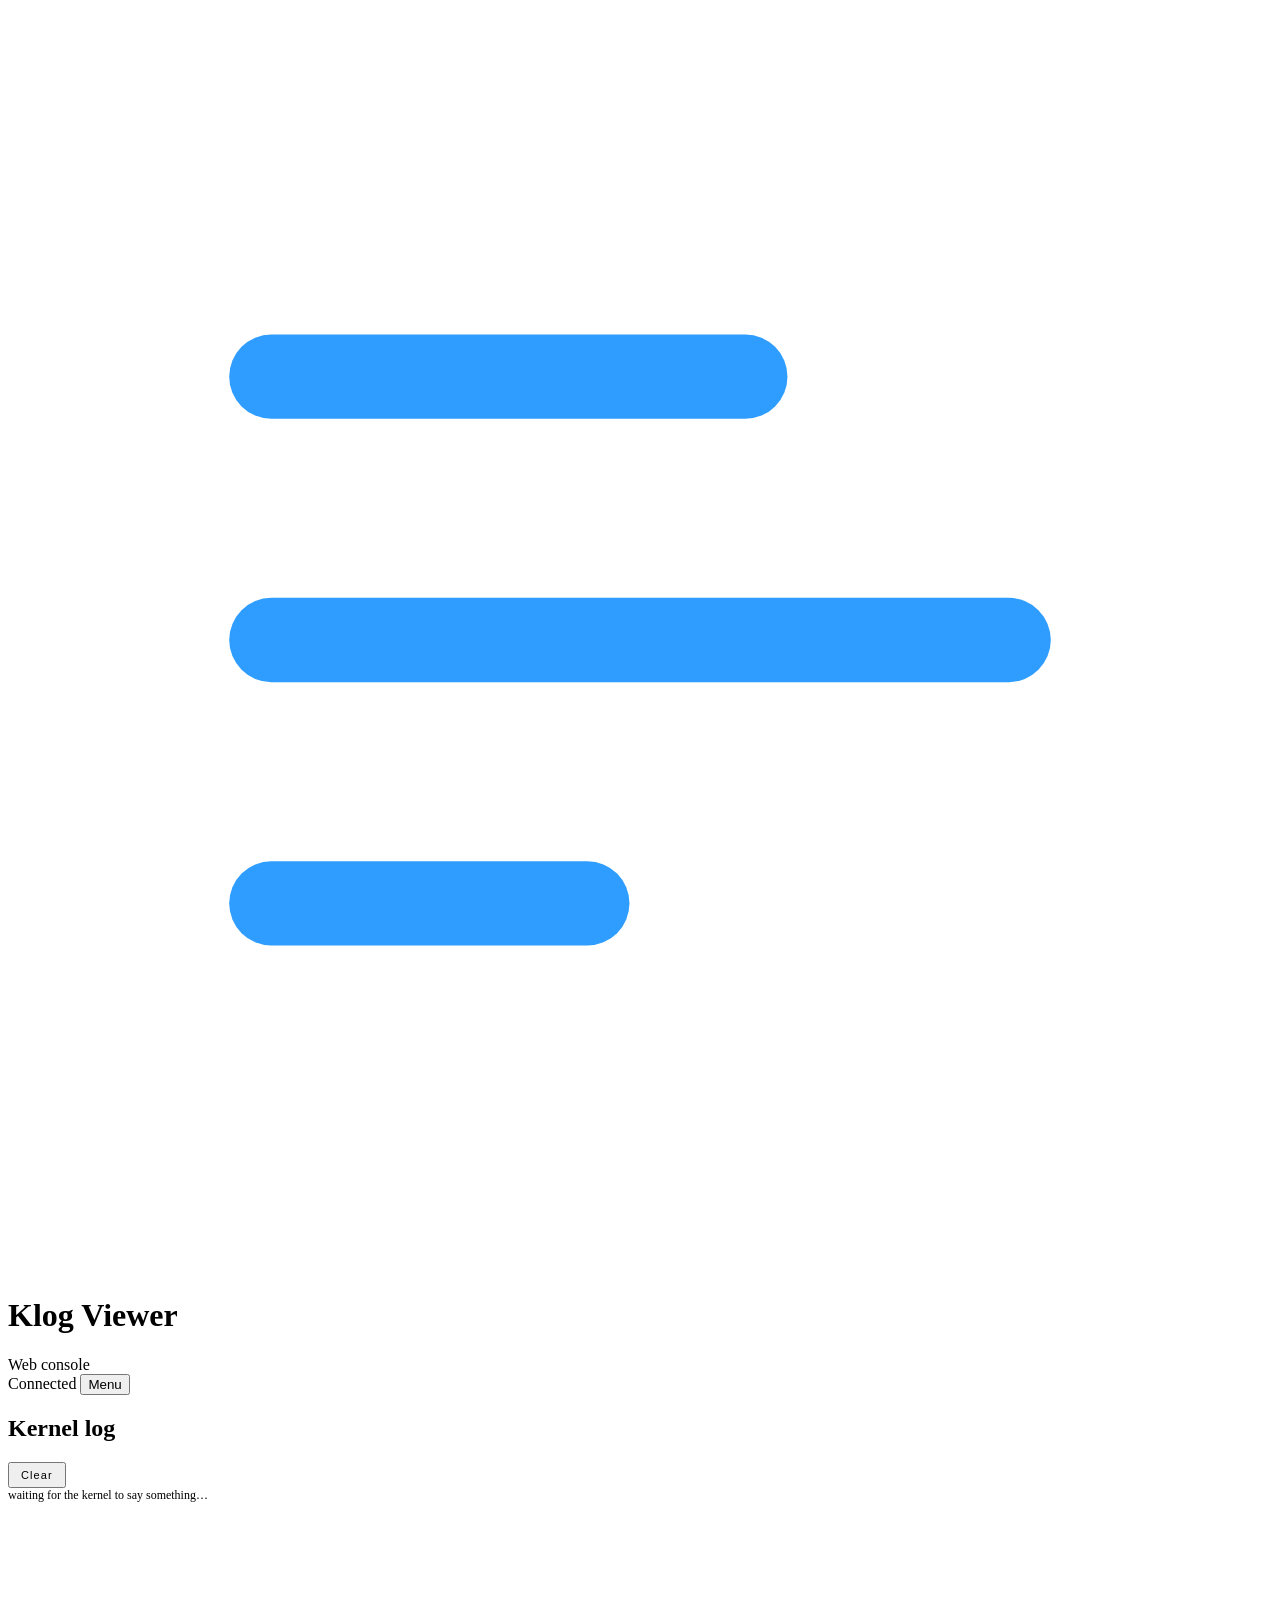
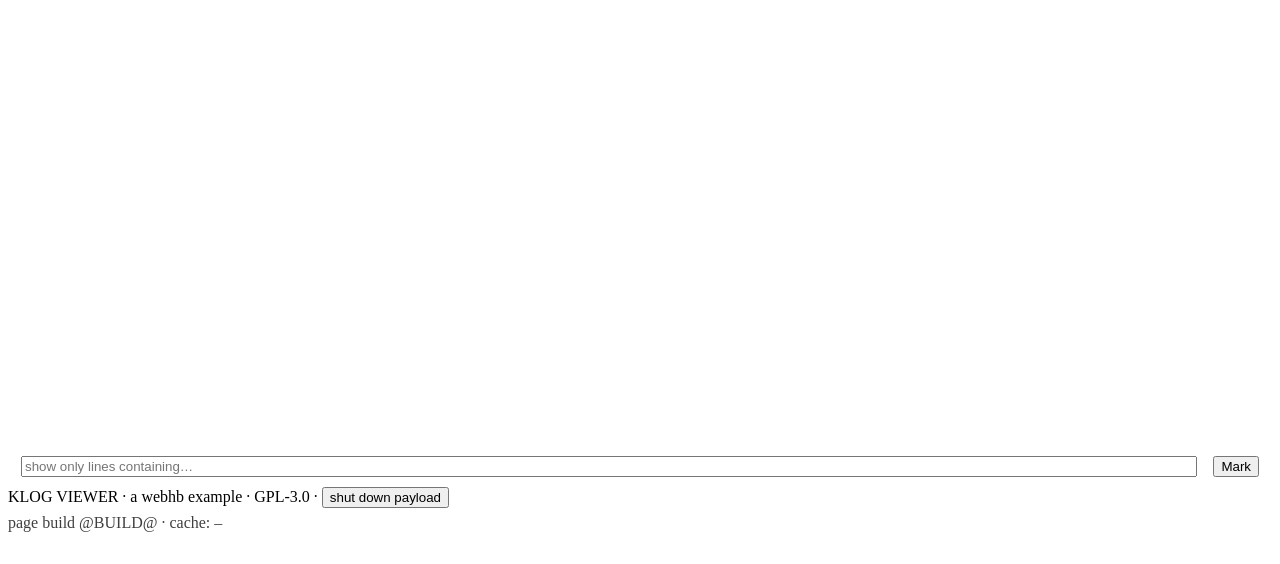
==== examples/klogview/web/index.html @ 7447e4a8 "feat(klogview): add a kernel log viewer as the second web homebrew Step 7 of docs/webhb-plan.md: a s" ====
<!doctype html>
<html lang="en" manifest="/cache.appcache">
<head>
<meta charset="utf-8">
<meta name="viewport" content="width=device-width,initial-scale=1,viewport-fit=cover">
<meta name="theme-color" content="#07090d">
<title>Klog Viewer</title>
<link rel="apple-touch-icon" href="/apple-touch-icon.png">
<link rel="icon" type="image/png" href="/icon.png">
<link rel="manifest" href="/app.webmanifest">
<meta name="mobile-web-app-capable" content="yes">
<meta name="apple-mobile-web-app-title" content="Klog">
<script>
/* Flexbox `gap` cannot be asked for with @supports (grid has it too), so it
   is measured: two empty children in a column are as tall as the gap. */
(function(){
  var f = document.createElement("div");
  f.style.cssText = "display:flex;flex-direction:column;row-gap:1px;position:absolute;visibility:hidden";
  f.appendChild(document.createElement("div"));
  f.appendChild(document.createElement("div"));
  document.documentElement.appendChild(f);
  if(f.scrollHeight !== 1) document.documentElement.className += " no-flexgap";
  document.documentElement.removeChild(f);
})();
</script>
<style>
/* @WHB_CSS@ */

/* ---- what is the viewer's own: a console that gets the room ---- */
body{padding-bottom:24px}
#logbox{height:62vh;min-height:300px;font-size:12px}
#logbox div.hide{display:none}
#logbox div.mark{color:var(--accent);border-top:1px solid var(--line-soft);margin-top:4px;padding-top:5px}
.tools{display:flex;align-items:center;gap:8px;padding:10px 13px;border-top:1px solid var(--line-soft)}
.tools input[type=text]{flex:1;max-width:none;min-width:0}
.tools .count{font-family:var(--mono);font-size:11px;color:var(--ink-faint);white-space:nowrap}
.no-flexgap .tools > * + *{margin-left:8px}
</style>
</head>
<body>

<div class="wrap">
  <header>
    <div class="brand">
      <div class="mark" aria-hidden="true">
        <svg viewBox="0 0 24 24" fill="none" stroke="#2f9dff" stroke-width="1.6" stroke-linecap="round" stroke-linejoin="round">
          <path d="M5 7h9"/><path d="M5 12h14"/><path d="M5 17h6"/>
        </svg>
      </div>
      <div>
        <h1>Klog <span>Viewer</span></h1>
        <div class="sub" id="sub">Web console</div>
      </div>
      <div class="link">
        <button type="button" class="live lock" id="lockchip" hidden title="This device may look, but not change anything yet">Locked</button>
        <span class="live on" id="conn"><i class="dot"></i><span id="conntext">Connected</span></span>
        <button type="button" class="live menu" id="menubtn" aria-label="Menu" aria-expanded="false"><i class="bars" aria-hidden="true"><b></b><b></b><b></b></i><span>Menu</span></button>
        <div class="menu-pop" id="menupop" hidden>
          <button type="button" data-go="">Log</button>
          <button type="button" data-go="#settings">Settings</button>
        </div>
      </div>
    </div>
  </header>

  <div class="banner offline" id="offline" hidden>
    <span class="spin" id="offline-spin" hidden></span>
    <span class="offline-txt">
      <b>Klog Viewer is not running.</b>
      <span id="offline-msg">This page comes from the browser's cache. Start the payload the way you usually do - it connects by itself.</span>
    </span>
    <button type="button" class="mini" id="offline-start" hidden>Start it</button>
  </div>

  <main>
    <section class="card">
      <div class="head"><h2>Kernel log</h2><span class="spacer"></span>
        <button class="ghost act" id="clearlog" style="padding:5px 11px;font-size:11px;letter-spacing:.1em">Clear</button>
      </div>
      <div id="logbox"><div class="empty">waiting for the kernel to say something…</div></div>
      <div class="tools">
        <input type="text" id="k-filter" placeholder="show only lines containing…" spellcheck="false" autocomplete="off">
        <span class="count" id="k-count"></span>
        <button type="button" class="mini" id="k-mark" title="Puts a line of your own into the log, to find this moment again">Mark</button>
      </div>
    </section>
  </main>

  <div class="page" id="view-settings" hidden>
    <div class="pagehead">
      <button type="button" class="mini" data-back="1">&larr; Back</button>
      <h2>Settings</h2>
    </div>

    <section class="card">
      <div class="head"><h2>Payload</h2></div>
      <div class="body">
        <div class="row">
          <div class="txt">
            <div class="label">Write the log to a file</div>
            <div class="hint">Every line also goes to logs/klog.txt in the payload's data folder.</div>
          </div>
          <label class="sw"><input type="checkbox" id="c-save"><span></span></label>
        </div>
        <div class="row" id="row-store">
          <div class="txt">
            <div class="label">Keep this version in Payload Manager</div>
            <div class="hint" id="store-hint">Stores this payload in pldmgr, so it can be started from there.</div>
          </div>
          <button type="button" class="mini" id="c-store">Save</button>
        </div>
      </div>
    </section>

    <section class="card">
      <div class="head"><h2>Access</h2></div>
      <div class="body">
        <div class="row">
          <div class="txt">
            <div class="label">Ask other devices for a code</div>
            <div class="hint" id="require-hint">Phones and PCs may look, but have to enter the code from the TV before they can change anything.</div>
          </div>
          <label class="sw"><input type="checkbox" id="c-require" disabled><span></span></label>
        </div>
        <div class="row" id="row-access" hidden>
          <div class="txt">
            <div class="label">Code for other devices</div>
            <div class="hint">Phones and PCs enter it once before they may change anything. The console's own browser never has to.</div>
          </div>
          <span id="access-code" style="font-family:var(--mono);font-size:18px;letter-spacing:.18em;color:var(--accent)"></span>
        </div>
      </div>
    </section>
  </div>

  <footer>KLOG VIEWER &middot; a webhb example &middot; GPL-3.0 &middot;
    <button type="button" id="quit" class="linkish">shut down payload</button>
    <div style="margin-top:6px;opacity:.75"><span id="ver"></span>page build <span id="build">@BUILD@</span> &middot; cache: <span id="cachestate">–</span></div>
  </footer>
</div>

<div class="picker" id="unlock" hidden>
  <div class="picker-box" role="dialog" aria-modal="true" aria-label="Enter the code from the TV" style="max-width:400px">
    <div class="picker-head">
      <span>Code from the TV</span>
      <span class="spacer"></span>
      <button type="button" class="ghost act" id="ul-close" style="padding:5px 11px;font-size:11px;letter-spacing:.1em">Close</button>
    </div>
    <div class="picker-path" style="white-space:normal;line-height:1.5">Looking is free. To change something from this device, enter the six-digit code the console showed when the payload started.</div>
    <div class="picker-new">
      <input type="text" id="ul-code" placeholder="000000" maxlength="6" inputmode="numeric" pattern="[0-9]*" spellcheck="false" autocomplete="one-time-code">
      <button type="button" class="mini" id="ul-go">Unlock</button>
    </div>
    <div class="picker-foot">
      <span class="picker-dest" id="ul-msg"></span>
      <span class="spacer"></span>
      <button type="button" class="act ghost" id="ul-show">Show the code on the TV</button>
    </div>
  </div>
</div>

<div class="toast" id="toast" role="status" aria-live="polite"></div>

<script>
(function(){
"use strict";

/* @WHB_JS@ */

/* ---------------- the viewer's own ---------------- */
var shown = 0, total = 0;

function matches(line){
  var f = $("k-filter").value.toLowerCase();
  return !f || line.toLowerCase().indexOf(f) >= 0;
}
function count(){
  $("k-count").textContent = $("k-filter").value ? shown + " of " + total : total + " lines";
}
/* every line the kit puts into the console passes through here */
function onLog(el, line){
  total++;
  if(line.indexOf("========") === 0) el.className = "mark";
  if(matches(line)) shown++; else el.className += " hide";
  count();
}
function refilter(){
  shown = total = 0;
  Array.prototype.forEach.call($("logbox").children, function(el){
    if(el.classList.contains("empty")) return;
    total++;
    var ok = matches(el.textContent);
    el.classList.toggle("hide", !ok);
    if(ok) shown++;
  });
  count();
}

function applyConfig(c){ $("c-save").checked = !!c.saveToFile; }
function loadConfig(){ api("/api/config").then(applyConfig).catch(function(){}); }

$("k-filter").addEventListener("input", refilter);
$("clearlog").addEventListener("click", function(){ shown = total = 0; count(); });
$("k-mark").addEventListener("click", function(){
  post("/api/klog/mark", { text: $("k-filter").value || "mark" }).catch(function(e){ toast(e.message, "bad"); });
});
$("c-save").addEventListener("change", function(){
  post("/api/config", { saveToFile: $("c-save").checked ? 1 : 0 }).then(function(r){
    applyConfig(r.config);
    toast(r.config.saveToFile ? "Writing to logs/klog.txt" : "No longer writing to a file", "ok");
  }).catch(function(e){ toast(e.message, "bad"); loadConfig(); });
});

whb.app = {
  elf: "klogview", shortName: "Klog", storage: "klogview",
  busyText: "", afterBusy: "",
  views: { "#settings": "view-settings" }, settingsView: "view-settings",
  onLog: onLog,
  onOnline: loadConfig,
  onConfig: applyConfig
};
whbBoot();

loadConfig();
whbPoll();
setInterval(whbPoll, 1000);
})();
</script>
</body>
</html>
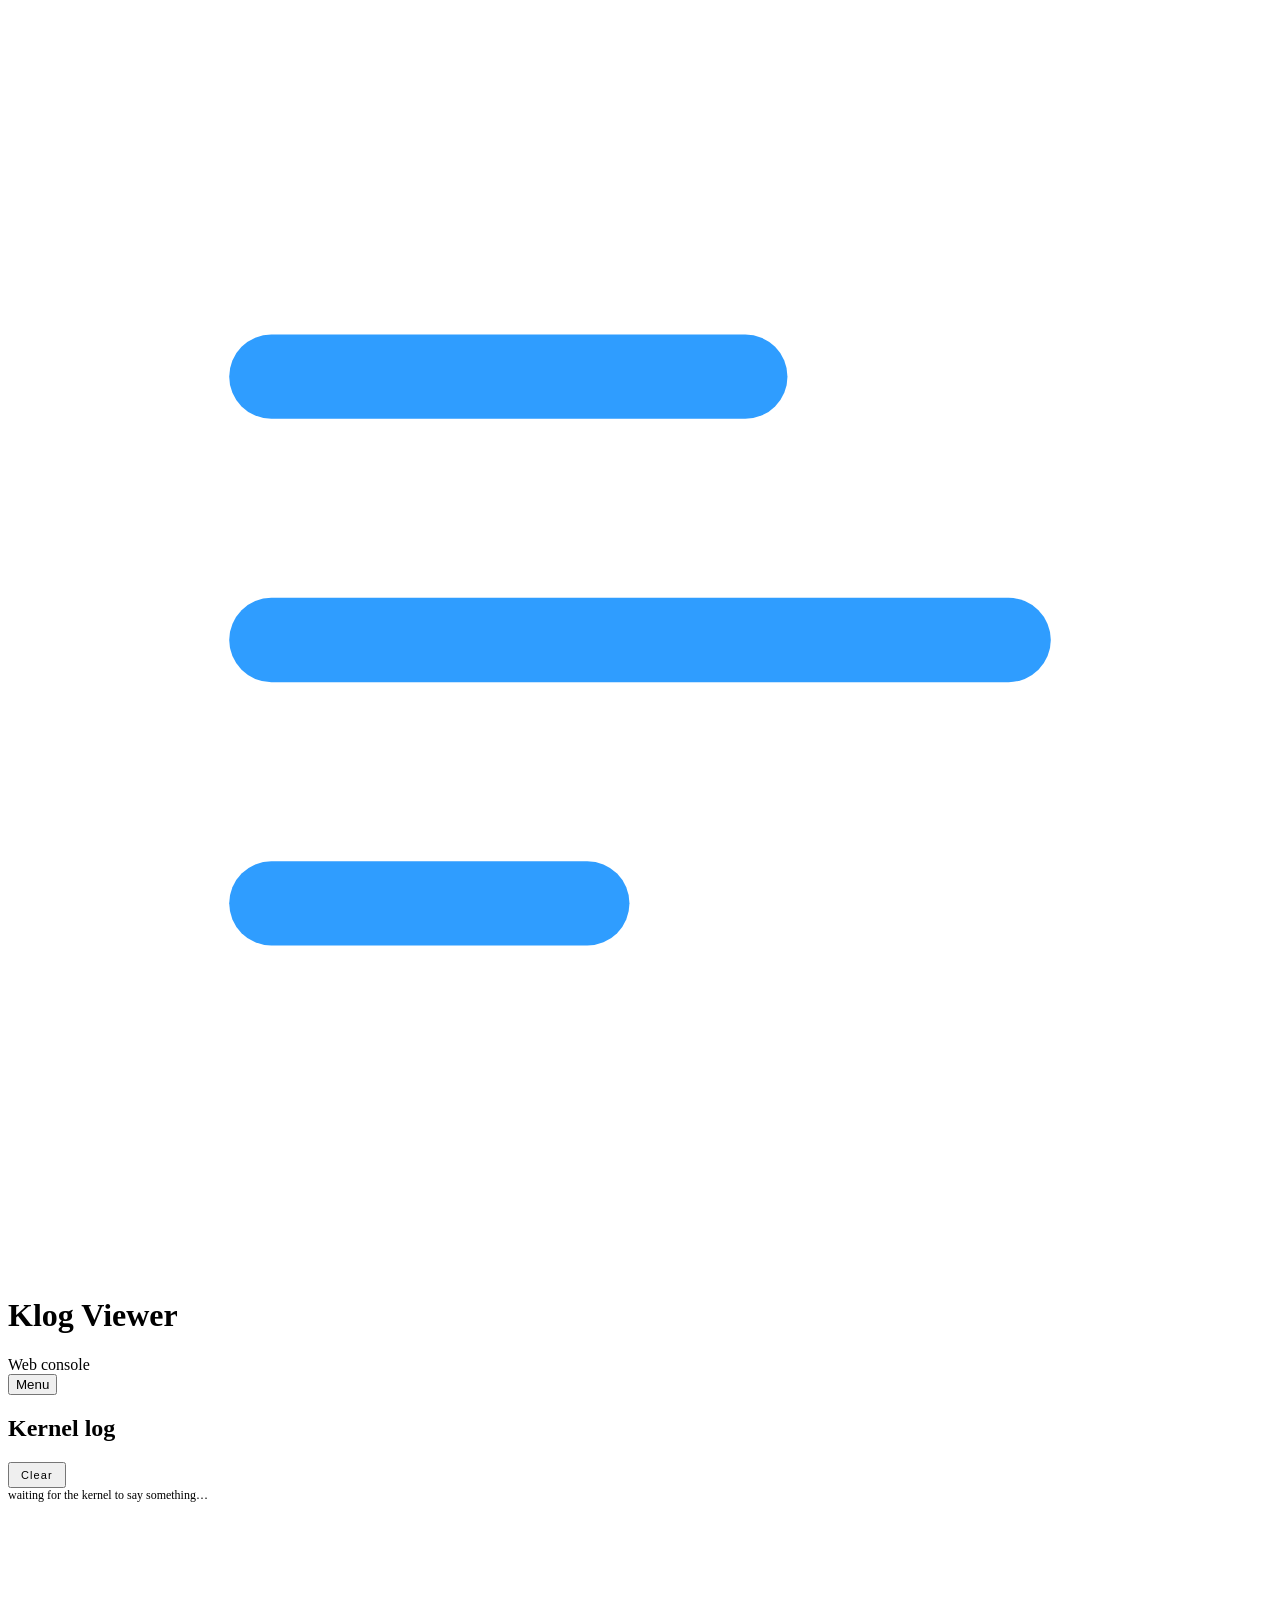
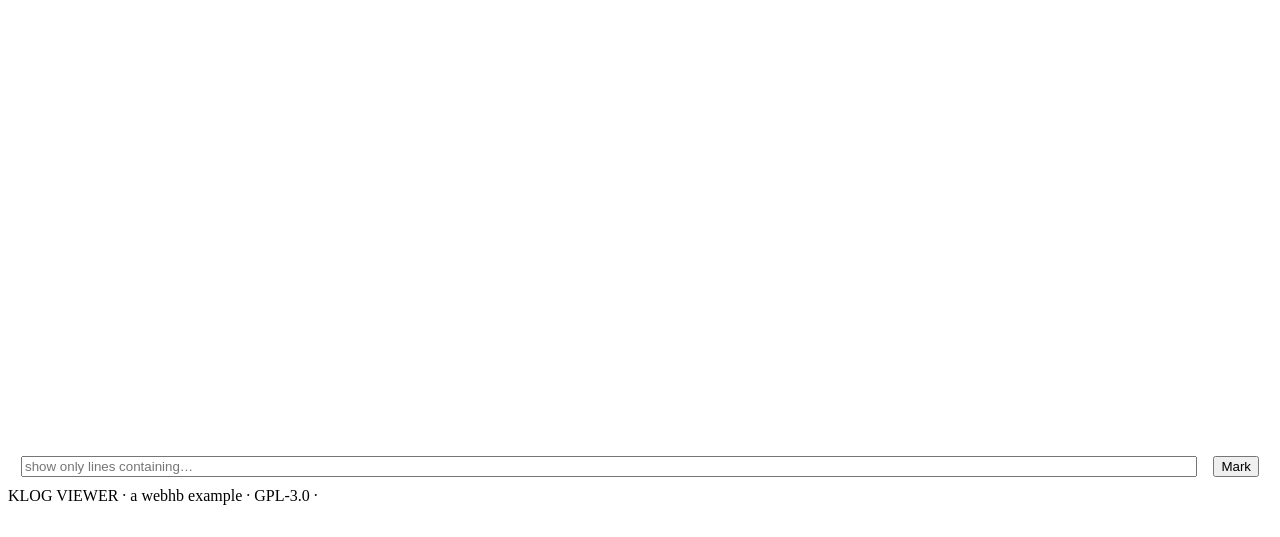
==== commit 8fedd6eb: "refactor(web): serve the markup every app shares from the kit whb.js worked on some forty elements e" ====
--- a/examples/klogview/web/index.html
+++ b/examples/klogview/web/index.html
@@ -9,20 +9,8 @@
 <link rel="icon" type="image/png" href="/icon.png">
 <link rel="manifest" href="/app.webmanifest">
 <meta name="mobile-web-app-capable" content="yes">
-<meta name="apple-mobile-web-app-title" content="Klog">
-<script>
-/* Flexbox `gap` cannot be asked for with @supports (grid has it too), so it
-   is measured: two empty children in a column are as tall as the gap. */
-(function(){
-  var f = document.createElement("div");
-  f.style.cssText = "display:flex;flex-direction:column;row-gap:1px;position:absolute;visibility:hidden";
-  f.appendChild(document.createElement("div"));
-  f.appendChild(document.createElement("div"));
-  document.documentElement.appendChild(f);
-  if(f.scrollHeight !== 1) document.documentElement.className += " no-flexgap";
-  document.documentElement.removeChild(f);
-})();
-</script>
+<meta name="apple-mobile-web-app-title" content="Klog Viewer">
+<!-- @WHB:head@ -->
 <style>
 /* @WHB_CSS@ */
 
@@ -52,8 +40,7 @@
         <div class="sub" id="sub">Web console</div>
       </div>
       <div class="link">
-        <button type="button" class="live lock" id="lockchip" hidden title="This device may look, but not change anything yet">Locked</button>
-        <span class="live on" id="conn"><i class="dot"></i><span id="conntext">Connected</span></span>
+        <!-- @WHB:chips@ -->
         <button type="button" class="live menu" id="menubtn" aria-label="Menu" aria-expanded="false"><i class="bars" aria-hidden="true"><b></b><b></b><b></b></i><span>Menu</span></button>
         <div class="menu-pop" id="menupop" hidden>
           <button type="button" data-go="">Log</button>
@@ -63,14 +50,7 @@
     </div>
   </header>
 
-  <div class="banner offline" id="offline" hidden>
-    <span class="spin" id="offline-spin" hidden></span>
-    <span class="offline-txt">
-      <b>Klog Viewer is not running.</b>
-      <span id="offline-msg">This page comes from the browser's cache. Start the payload the way you usually do - it connects by itself.</span>
-    </span>
-    <button type="button" class="mini" id="offline-start" hidden>Start it</button>
-  </div>
+  <!-- @WHB:offline@ -->
 
   <main>
     <section class="card">
@@ -102,64 +82,22 @@
           </div>
           <label class="sw"><input type="checkbox" id="c-save"><span></span></label>
         </div>
-        <div class="row" id="row-store">
-          <div class="txt">
-            <div class="label">Keep this version in Payload Manager</div>
-            <div class="hint" id="store-hint">Stores this payload in pldmgr, so it can be started from there.</div>
-          </div>
-          <button type="button" class="mini" id="c-store">Save</button>
-        </div>
+        <!-- @WHB:row-tile@ -->
+        <!-- @WHB:row-store@ -->
       </div>
     </section>
 
-    <section class="card">
-      <div class="head"><h2>Access</h2></div>
-      <div class="body">
-        <div class="row">
-          <div class="txt">
-            <div class="label">Ask other devices for a code</div>
-            <div class="hint" id="require-hint">Phones and PCs may look, but have to enter the code from the TV before they can change anything.</div>
-          </div>
-          <label class="sw"><input type="checkbox" id="c-require" disabled><span></span></label>
-        </div>
-        <div class="row" id="row-access" hidden>
-          <div class="txt">
-            <div class="label">Code for other devices</div>
-            <div class="hint">Phones and PCs enter it once before they may change anything. The console's own browser never has to.</div>
-          </div>
-          <span id="access-code" style="font-family:var(--mono);font-size:18px;letter-spacing:.18em;color:var(--accent)"></span>
-        </div>
-      </div>
-    </section>
+    <!-- @WHB:access@ -->
   </div>
 
   <footer>KLOG VIEWER &middot; a webhb example &middot; GPL-3.0 &middot;
-    <button type="button" id="quit" class="linkish">shut down payload</button>
-    <div style="margin-top:6px;opacity:.75"><span id="ver"></span>page build <span id="build">@BUILD@</span> &middot; cache: <span id="cachestate">–</span></div>
+    <!-- @WHB:foot@ -->
   </footer>
 </div>
 
-<div class="picker" id="unlock" hidden>
-  <div class="picker-box" role="dialog" aria-modal="true" aria-label="Enter the code from the TV" style="max-width:400px">
-    <div class="picker-head">
-      <span>Code from the TV</span>
-      <span class="spacer"></span>
-      <button type="button" class="ghost act" id="ul-close" style="padding:5px 11px;font-size:11px;letter-spacing:.1em">Close</button>
-    </div>
-    <div class="picker-path" style="white-space:normal;line-height:1.5">Looking is free. To change something from this device, enter the six-digit code the console showed when the payload started.</div>
-    <div class="picker-new">
-      <input type="text" id="ul-code" placeholder="000000" maxlength="6" inputmode="numeric" pattern="[0-9]*" spellcheck="false" autocomplete="one-time-code">
-      <button type="button" class="mini" id="ul-go">Unlock</button>
-    </div>
-    <div class="picker-foot">
-      <span class="picker-dest" id="ul-msg"></span>
-      <span class="spacer"></span>
-      <button type="button" class="act ghost" id="ul-show">Show the code on the TV</button>
-    </div>
-  </div>
-</div>
+<!-- @WHB:unlock@ -->
 
-<div class="toast" id="toast" role="status" aria-live="polite"></div>
+<!-- @WHB:toast@ -->
 
 <script>
 (function(){
@@ -197,7 +135,7 @@
 }
 
 function applyConfig(c){ $("c-save").checked = !!c.saveToFile; }
-function loadConfig(){ api("/api/config").then(applyConfig).catch(function(){}); }
+function loadConfig(){ api(WHB_API + "/config").then(applyConfig).catch(function(){}); }
 
 $("k-filter").addEventListener("input", refilter);
 $("clearlog").addEventListener("click", function(){ shown = total = 0; count(); });
@@ -205,14 +143,15 @@
   post("/api/klog/mark", { text: $("k-filter").value || "mark" }).catch(function(e){ toast(e.message, "bad"); });
 });
 $("c-save").addEventListener("change", function(){
-  post("/api/config", { saveToFile: $("c-save").checked ? 1 : 0 }).then(function(r){
+  post(WHB_API + "/config", { saveToFile: $("c-save").checked ? 1 : 0 }).then(function(r){
     applyConfig(r.config);
     toast(r.config.saveToFile ? "Writing to logs/klog.txt" : "No longer writing to a file", "ok");
   }).catch(function(e){ toast(e.message, "bad"); loadConfig(); });
 });
 
 whb.app = {
-  elf: "klogview", shortName: "Klog", storage: "klogview",
+  name: "Klog Viewer",
+  elf: "klogview", shortName: "Klog Viewer", storage: "klogview",
   busyText: "", afterBusy: "",
   views: { "#settings": "view-settings" }, settingsView: "view-settings",
   onLog: onLog,
